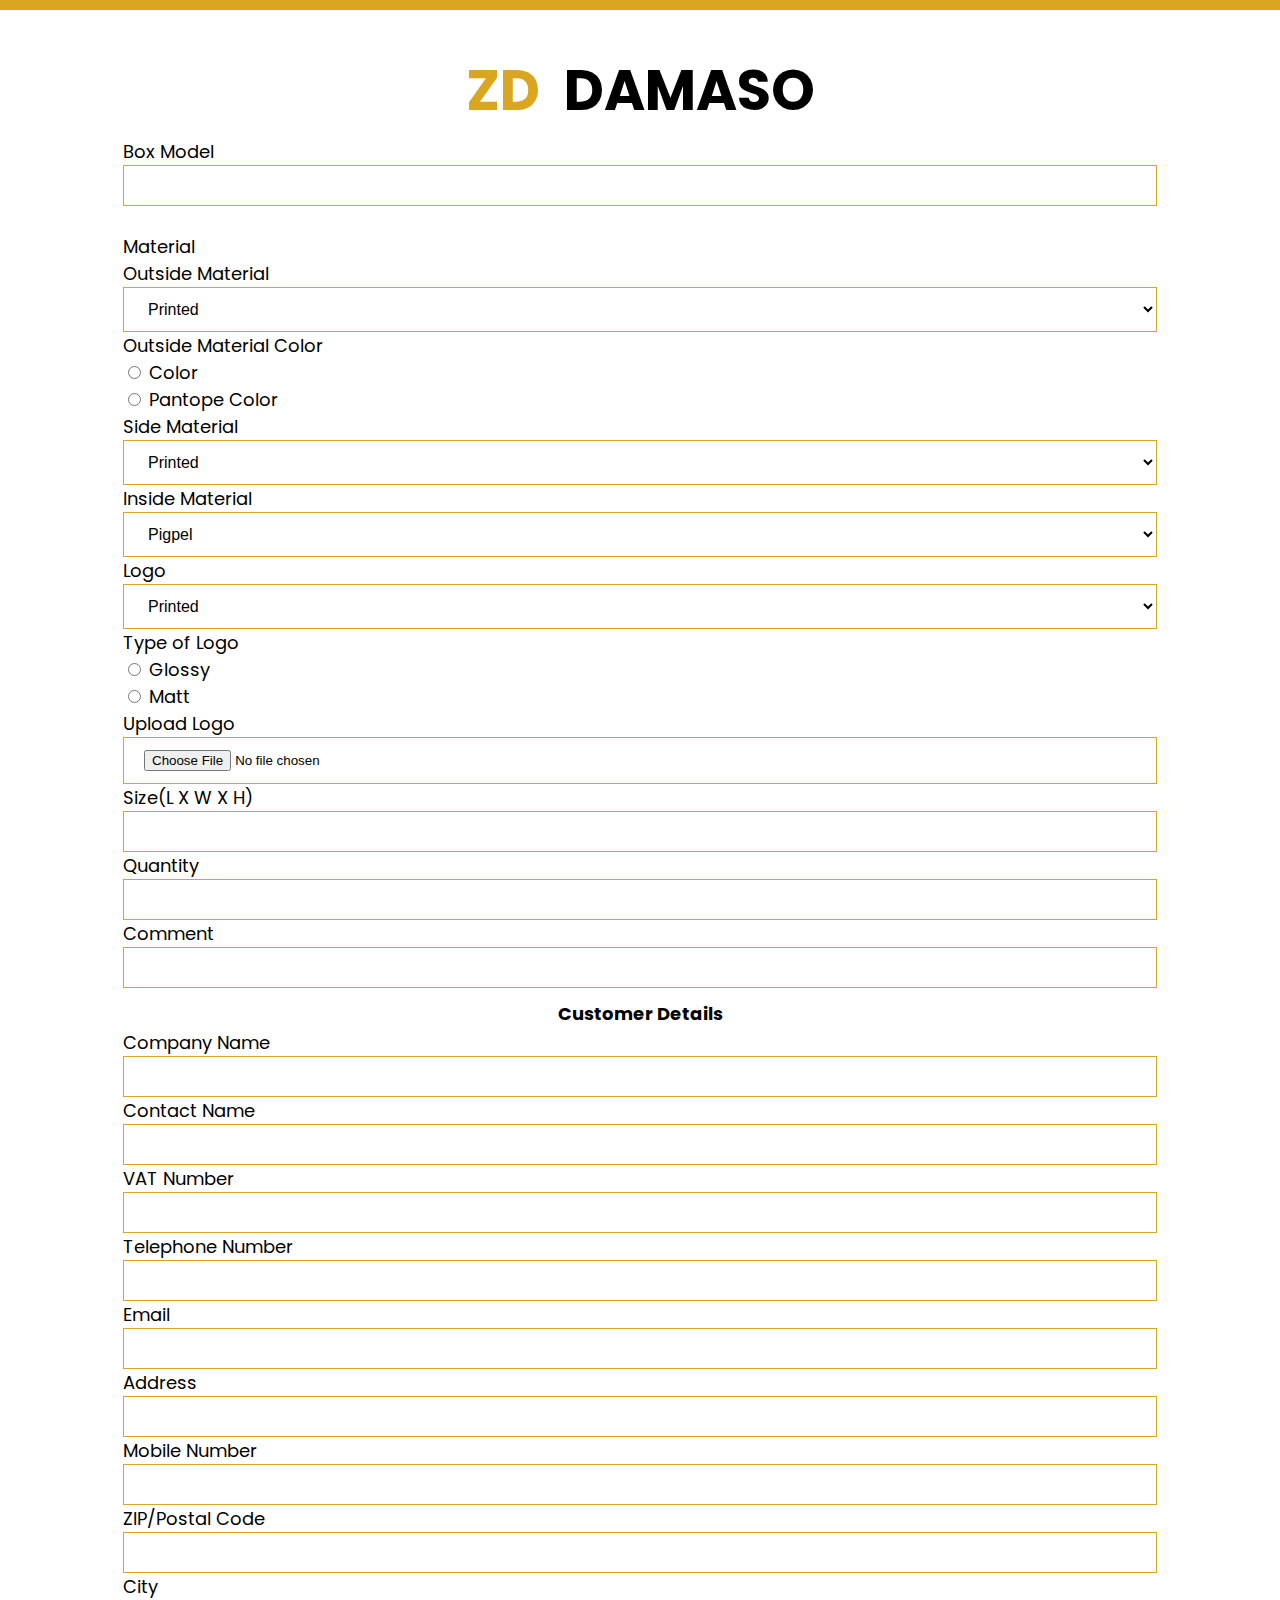
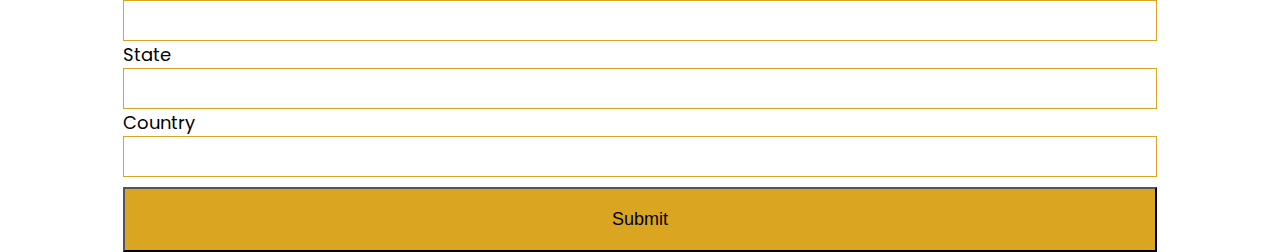
==== pages/page1.html @ 39a50c75 "Cake box Added" ====
<!DOCTYPE html>
<html lang="en">
<head>
   
    <meta charset="UTF-8">
    <meta http-equiv="X-UA-Compatible" content="IE=edge">
    <meta name="viewport" content="width=device-width, initial-scale=1.0">
    <title>Cake Box</title>
    <link rel="stylesheet" href="style.css">
    <link rel="preconnect" href="https://fonts.googleapis.com">
    <link rel="preconnect" href="https://fonts.gstatic.com" crossorigin>
    <link href="https://fonts.googleapis.com/css2?family=Poppins:wght@400;700&display=swap" rel="stylesheet">
    <script src="https://ajax.googleapis.com/ajax/libs/jquery/3.6.0/jquery.min.js"></script>
    <script>
        $(function() {
    $('input[name="fav_color"]').on('click', function() {
        if ($(this).val() == 'color') {
            $('#textboxes2').hide();
            $('#textboxes1').show();
        }
        else {
            $('#textboxes1').hide();
            $('#textboxes2').show();
        }
    });
});
</script>

</head>
<body>
    <nav>

    </nav>
    <h1 style="font-size:3.5rem"><span>ZD &nbsp;</span> DAMASO</h1>
    <div class="input_card1">
        <form action="/action_page.php">

            <label for="boxmodel">Box Model</label>
            <input type="text" id="boxmodel" name="boxmodel"><br><br>
            <label for="Material">Material </label><br>
            <label for="Outside_Material">Outside Material </label>
            <select name="Outside_Material_names" id="Outside_Material_names">
            <option value="Printed">Printed</option>
            <option value="Special">Special</option>
             </select>
             <label for="lname">Outside Material Color </label><br>
             
             <input type="radio" id="html" name="fav_color" value="color">
             <label for="html">Color</label><br>
             <input type="radio" id="css" name="fav_color" value="pantope">
             <label for="html">Pantope Color</label><br>
             

             <div id="textboxes1" style="display: none">
                Color Code <input type="color" name="txtbbx1"/>
                </div>
            <div id="textboxes2" style="display: none">
                    Pantone Color <input type="text" name="txtbbx2"/>
                    </div>
            <label for="Side_Material">Side Material </label>
            <select name="Side_Material_names" id="Outside_Material_names">
                <option value="Printed">Printed</option>
                <option value="Special">Special</option>
                 </select>
            <label for="Inside_Material">Inside Material </label>
                 <select name="Inside_Material_names" id="Outside_Material_names">
                     <option value="Pigpel">Pigpel</option>
                     <option value="Suede">Suede</option>
                     <option value="Flock">Flock</option>
                      </select>
            <label for="Side_Material">Logo</label>
            <select name="Inside_Material_names" id="Outside_Material_names">
                <option value="Printed">Printed</option>
                <option value="Foiling">Foiling</option>
                <option value="Embossed">Embossed</option>
                 </select>
                 <label for="Side_Material">Type of Logo</label><br>
                 <input type="radio" id="html" name="Type_logo" value="glossy">
                 <label for="html">Glossy</label><br>
                 <input type="radio" id="css" name="Type_logo" value="Matt">
                 <label for="html">Matt</label><br>
                 <label for="Side_Material">Upload Logo</label><br>
                 <input type="file"  name="file_input" id="css" accept="image/png, image/jpeg" > <br>
                 <label for="html">Size(L X W X H)</label><br>
                 <input type="text" id="css" name="fav_color" >
                 <label for="html">Quantity</label><br>
                 <input type="number" id="css" name="fav_color" >
                 <label for="html">Comment</label><br>
                 <input type="text" size="100" id="css" name="fav_color" >

                 <h1>Customer Details</h1>
                 <label for="html">Company Name</label><br>
                 <input type="text" size="100" id="css" name="fav_color" >
                  <label for="html">Contact Name</label><br>
                 <input type="text" size="100" id="css" name="fav_color" > 
                 <label for="html">VAT Number</label><br>
                 <input type="text" size="100" id="css" name="fav_color" >
                  <label for="html">Telephone Number</label><br>
                 <input type="text" size="100" id="css" name="fav_color" >
                  <label for="html">Email</label><br>
                 <input type="text" size="100" id="css" name="fav_color" > 
                 <label for="html">Address</label><br>
                 <input type="text" size="100" id="css" name="fav_color" >
                  <label for="html">Mobile Number</label><br>
                 <input type="text" size="100" id="css" name="fav_color" > 
                 <label for="html">ZIP/Postal Code</label><br>
                 <input type="text" size="100" id="css" name="fav_color" >
                 <label for="html">City</label><br>
                 <input type="text" size="100" id="css" name="fav_color" >
                 <label for="html">State</label><br>
                 <input type="text" size="100" id="css" name="fav_color" >
                 <label for="html">Country</label><br>
                 <input type="text" size="100" id="css" name="fav_color" >

            <input type="submit" value="Submit">
          </form>
    </div>
</body>
</html>
---- pages/style.css ----
html{
    margin:0px;
    padding: 0%;
    box-sizing: border-box;
}
body{
    margin:0px;
}
h1{
    font-family: 'Poppins', sans-serif;
    display: flex;
    width: 100%;
    justify-content: center;
    font-size: large;
    margin-bottom: 0.1em;
    flex-wrap: wrap;
}

h1 span{
    color: #DAA520;
}

nav{
    background-color: #DAA520;
     width: 100%;
     height: 10px;
     position:relative;
 }

.input_card1{

    width: 100%;
    height:70vh;
    display: flex;
    color: black;
    font-size: large;
    font-family: 'Poppins', sans-serif;
    justify-content: center;
    align-items: center; 
  flex-wrap: wrap;
}

p{
    font-weight: 700;
}

input[type=text],input[type=file],input[type=number] {
        width: 100%;
        padding: 12px 20px;
        
        line-height: 1px;
        box-sizing: border-box;
        border: 1px solid #DAA520;
      }
#Outside_Material_names{
    width: 100%;
        padding: 12px 20px;
        margin: 0px 0;
        line-height: 1px;
        color:black;
        background-color: white;
        font-size: medium;
        box-sizing: border-box;
        font-family: Arial;
        border: 1px solid #DAA520;
}
input[type=submit]{
    display: flex;
    margin-top: 10px;
    padding: 20px;
    align-items: center;
    justify-content: center;
    width: 100%;
    font-size: large;
    background-color: #DAA520;
}

input[type=submit]:hover{
    
    background-color: hsl(43, 97%, 47%);
}
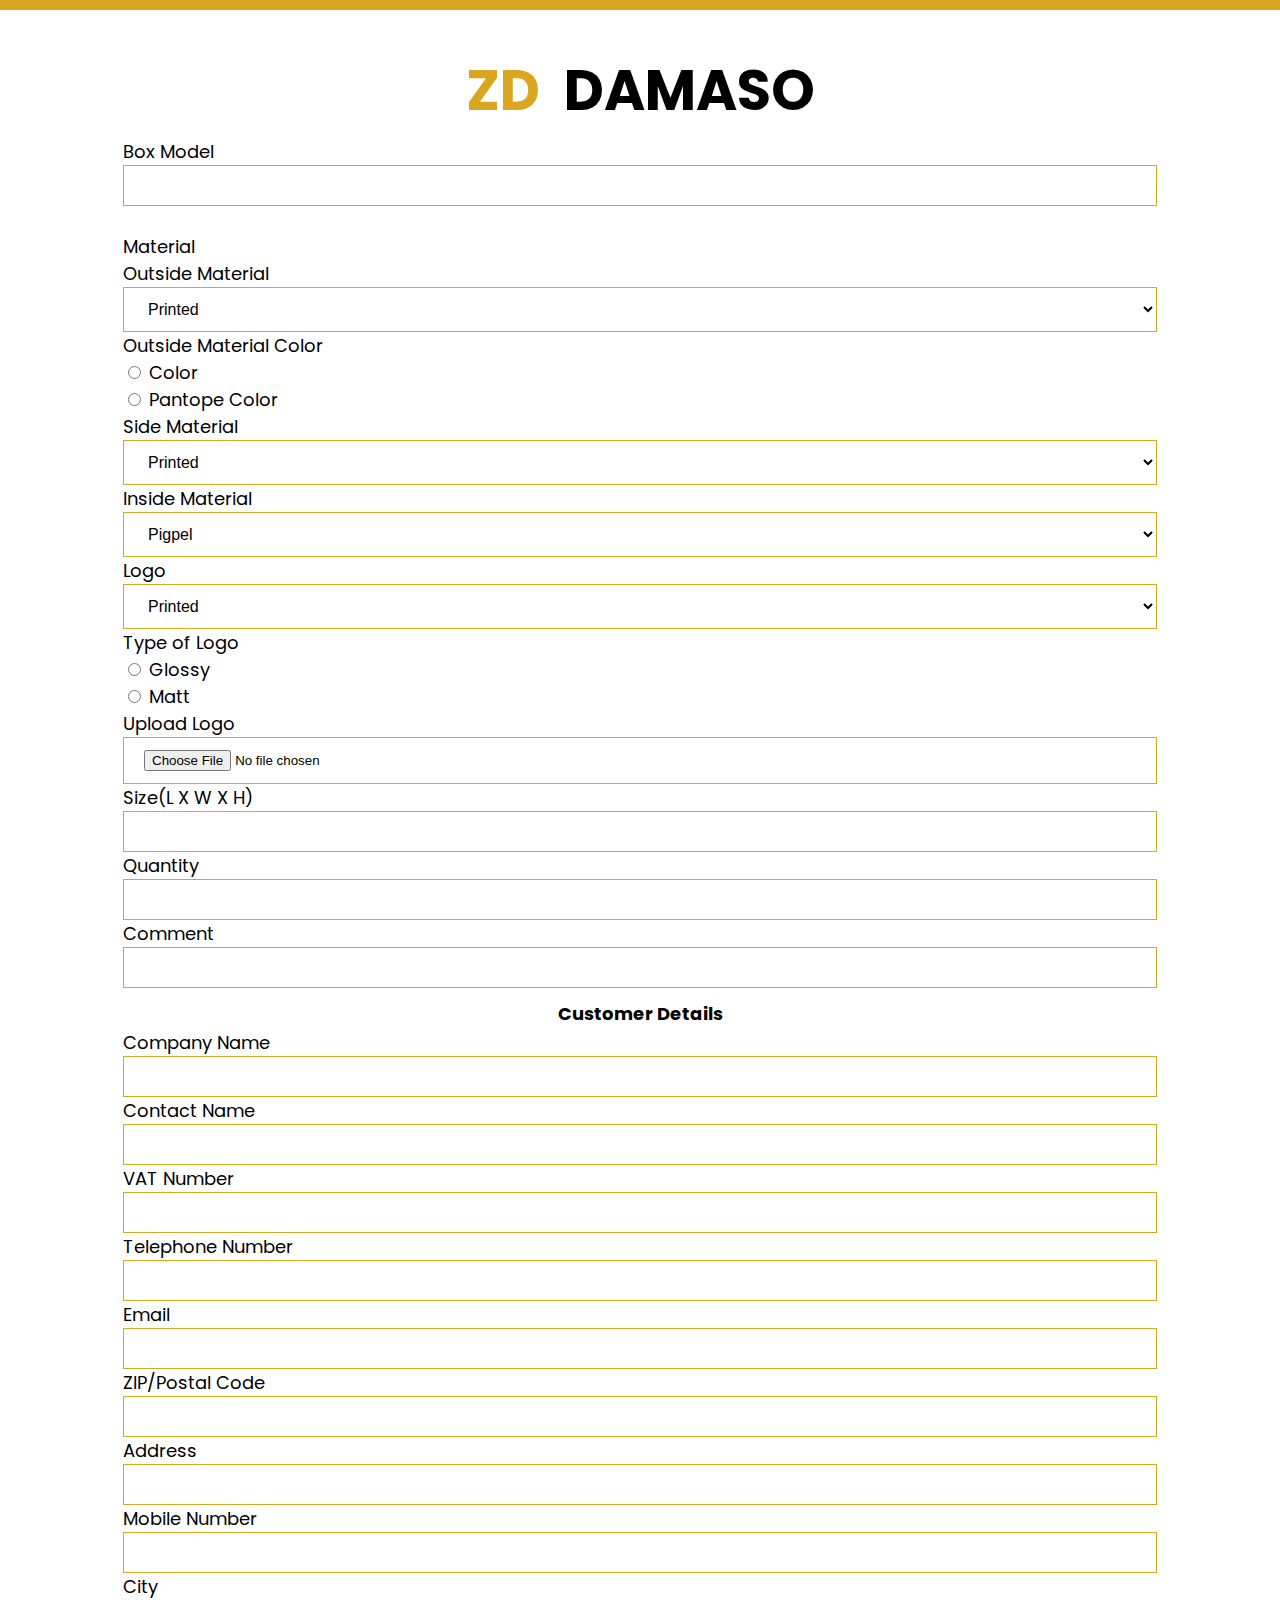
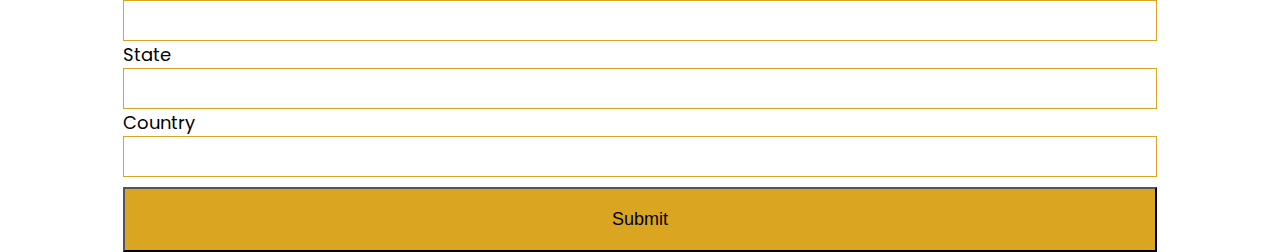
==== commit a880f541: "pincode feature added" ====
--- a/pages/page1.html
+++ b/pages/page1.html
@@ -1,7 +1,8 @@
 <!DOCTYPE html>
 <html lang="en">
 <head>
-   
+    <script language="JavaScript" type="text/javascript"src="https://ajax.googleapis.com/ajax/libs/jquery/2.1.1/jquery.min.js"></script>
+    <script src="./pincode_script/script.js"></script>
     <meta charset="UTF-8">
     <meta http-equiv="X-UA-Compatible" content="IE=edge">
     <meta name="viewport" content="width=device-width, initial-scale=1.0">
@@ -99,18 +100,19 @@
                  <input type="text" size="100" id="css" name="fav_color" >
                   <label for="html">Email</label><br>
                  <input type="text" size="100" id="css" name="fav_color" > 
+                 <label for="html">ZIP/Postal Code</label><br>
+                 <input type="text" type="text" pattern="[0-9]*" name="zip" id="zip" >
                  <label for="html">Address</label><br>
-                 <input type="text" size="100" id="css" name="fav_color" >
+                 <input type="text" name="address-line-1" id="address-line-1" >
                   <label for="html">Mobile Number</label><br>
                  <input type="text" size="100" id="css" name="fav_color" > 
-                 <label for="html">ZIP/Postal Code</label><br>
-                 <input type="text" size="100" id="css" name="fav_color" >
+                
                  <label for="html">City</label><br>
-                 <input type="text" size="100" id="css" name="fav_color" >
+                 <input type="text" size="100" name="city" id="city">
                  <label for="html">State</label><br>
-                 <input type="text" size="100" id="css" name="fav_color" >
+                 <input type="text" size="100" name="state" id="state"  >
                  <label for="html">Country</label><br>
-                 <input type="text" size="100" id="css" name="fav_color" >
+                 <input type="text" size="100" name="country" id="country"/>
 
             <input type="submit" value="Submit">
           </form>
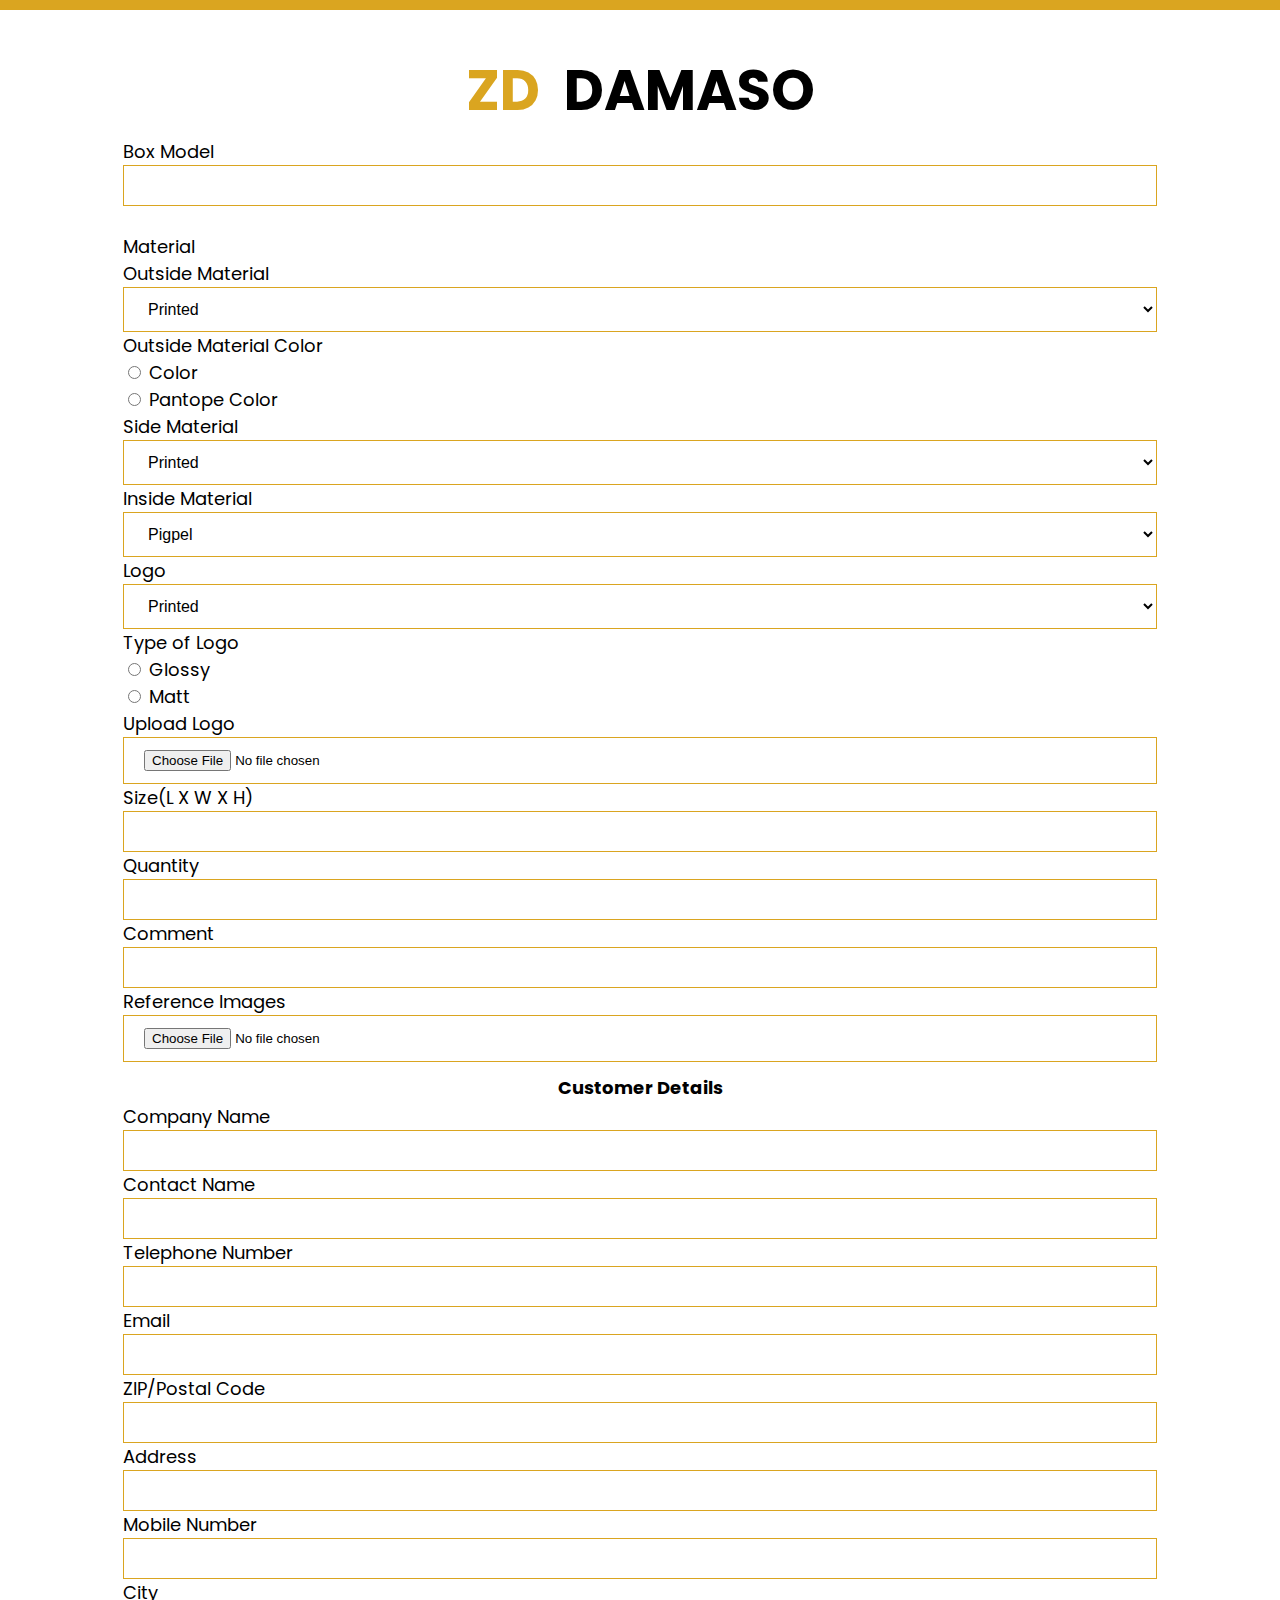
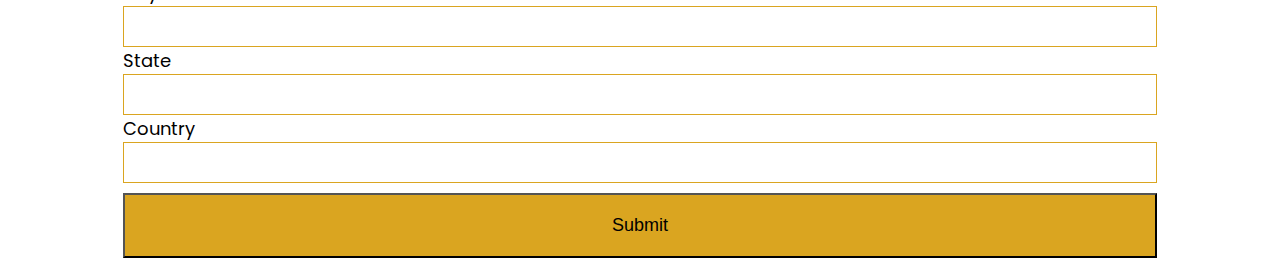
==== commit 4b300922: "Changed made" ====
--- a/pages/page1.html
+++ b/pages/page1.html
@@ -88,14 +88,13 @@
                  <input type="number" id="css" name="fav_color" >
                  <label for="html">Comment</label><br>
                  <input type="text" size="100" id="css" name="fav_color" >
-
+                 <label for="Reference Images">Reference Images</label><br>
+                 <input type="file"  name="file_input" id="css" accept="image/png, image/jpeg" > <br>
                  <h1>Customer Details</h1>
                  <label for="html">Company Name</label><br>
                  <input type="text" size="100" id="css" name="fav_color" >
                   <label for="html">Contact Name</label><br>
                  <input type="text" size="100" id="css" name="fav_color" > 
-                 <label for="html">VAT Number</label><br>
-                 <input type="text" size="100" id="css" name="fav_color" >
                   <label for="html">Telephone Number</label><br>
                  <input type="text" size="100" id="css" name="fav_color" >
                   <label for="html">Email</label><br>
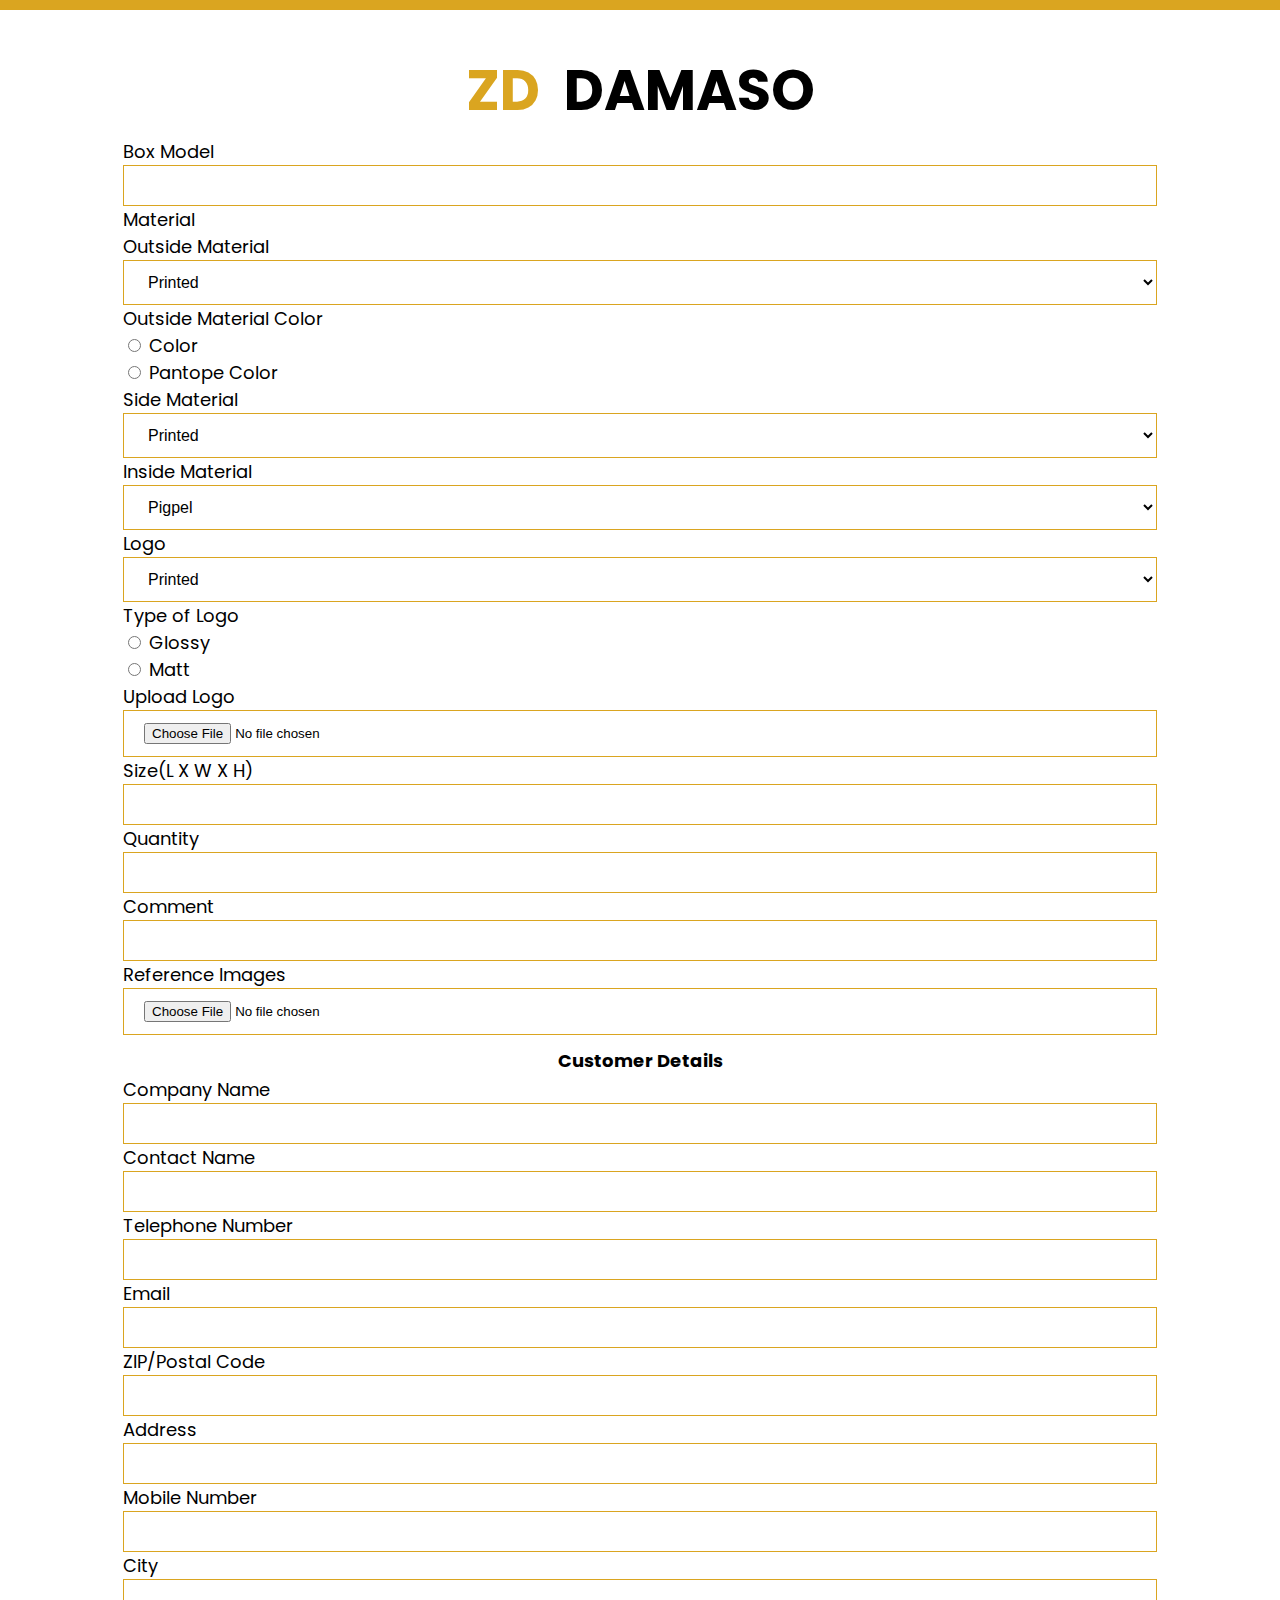
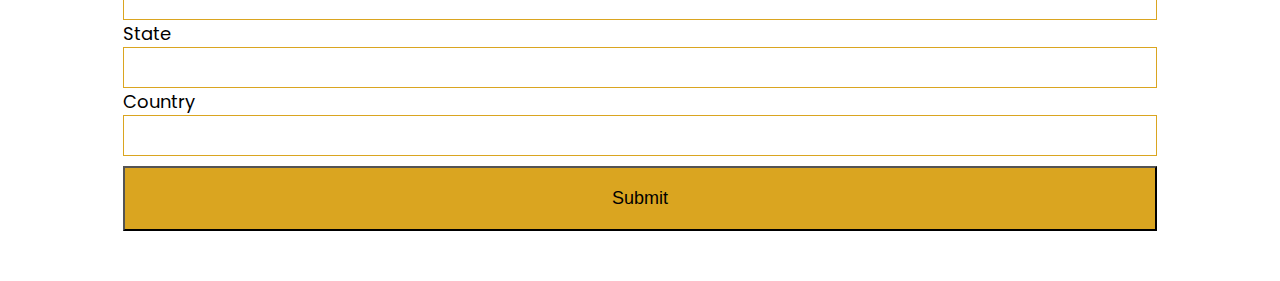
==== commit 1727efc1: "Changed made" ====
--- a/pages/page1.html
+++ b/pages/page1.html
@@ -37,7 +37,7 @@
         <form action="/action_page.php">
 
             <label for="boxmodel">Box Model</label>
-            <input type="text" id="boxmodel" name="boxmodel"><br><br>
+            <input type="text" id="boxmodel" name="boxmodel"><br>
             <label for="Material">Material </label><br>
             <label for="Outside_Material">Outside Material </label>
             <select name="Outside_Material_names" id="Outside_Material_names">
--- a/pages/style.css
+++ b/pages/style.css
@@ -73,9 +73,12 @@
     width: 100%;
     font-size: large;
     background-color: #DAA520;
+    margin-bottom: 50px;
+ 
 }
 
 input[type=submit]:hover{
     
     background-color: hsl(43, 97%, 47%);
+    margin-bottom: 50px;
 }